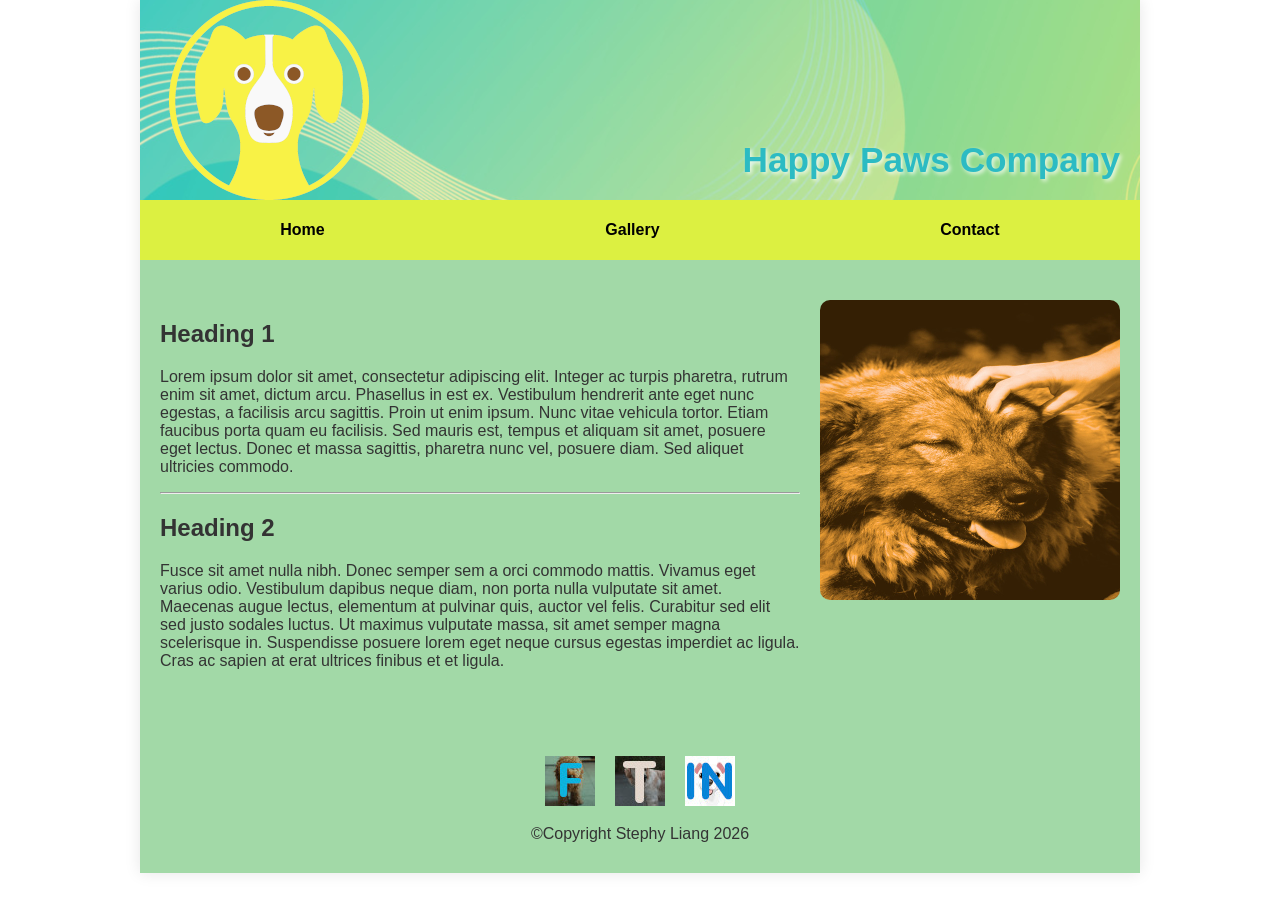
==== index.html @ 3d3f4c6d "Initial commit" ====
<!doctype html>
<html lang="en">
  <head>
    <meta charset="UTF-8" />
    <title>Home Page</title>
    <link rel="stylesheet" href="css/style.css" />
  </head>
  <body>
    <header class="main-header">
      <img
        src="images/banner1.png"
        alt="Website Banner"
        width="1000"
        height="200"
        style="width: 100%; height: auto"
      />
      <section class="banner-text-box">
        <h1>Happy Paws Company</h1>
      </section>
    </header>

    <nav>
      <a href="index.html">Home</a>
      <a href="html/gallery.html">Gallery</a>
      <a href="html/contact.html">Contact</a>
    </nav>

    <main id="home-main">
      <article id="home-article">
        <h2>Heading 1</h2>
        <p>
          Lorem ipsum dolor sit amet, consectetur adipiscing elit. Integer ac
          turpis pharetra, rutrum enim sit amet, dictum arcu. Phasellus in est
          ex. Vestibulum hendrerit ante eget nunc egestas, a facilisis arcu
          sagittis. Proin ut enim ipsum. Nunc vitae vehicula tortor. Etiam
          faucibus porta quam eu facilisis. Sed mauris est, tempus et aliquam
          sit amet, posuere eget lectus. Donec et massa sagittis, pharetra nunc
          vel, posuere diam. Sed aliquet ultricies commodo.
        </p>
        <hr />
        <h2>Heading 2</h2>
        <p>
          Fusce sit amet nulla nibh. Donec semper sem a orci commodo mattis.
          Vivamus eget varius odio. Vestibulum dapibus neque diam, non porta
          nulla vulputate sit amet. Maecenas augue lectus, elementum at pulvinar
          quis, auctor vel felis. Curabitur sed elit sed justo sodales luctus.
          Ut maximus vulputate massa, sit amet semper magna scelerisque in.
          Suspendisse posuere lorem eget neque cursus egestas imperdiet ac
          ligula. Cras ac sapien at erat ultrices finibus et et ligula.
        </p>
      </article>

      <img
        src="images/mainpage.jpg"
        alt="Front Image"
        width="600"
        height="600"
        style="width: 300px; height: auto; object-fit: cover"
      />
    </main>

    <footer>
      <div class="social-icons">
        <a href="https://www.facebook.com/login" target="_blank">
          <img src="images/icon1.jpg" width="50" height="50" alt="Facebook" />
        </a>
        <a href="https://twitter.com/login" target="_blank">
          <img src="images/icon2.jpg" width="50" height="50" alt="Instagram" />
        </a>
        <a href="https://www.instagram.com/accounts/login/" target="_blank">
          <img src="images/icon3.jpg" width="50" height="50" alt="Twitter" />
        </a>
      </div>
      <span>&copy;Copyright Stephy Liang 2026</span>
    </footer>
  </body>
</html>
---- css/style.css ----
html {
  background-color: white;
  margin: 0;
  padding: 0;
}

body {
  background-color: #a2d9a7;

  width: 100%;
  max-width: 1000px;
  margin: 0 auto;
  padding: 0;
  display: flex;
  flex-direction: column;
  align-items: center;
  font-family: Arial, Helvetica, sans-serif;
  color: #333;

  box-shadow: 0 0 15px rgba(0, 0, 0, 0.1);
}

header {
  width: 100%;
  position: relative;
  line-height: 0;
}

header img {
  width: 100% !important;
  height: 200px !important;
  object-fit: cover;
}

header > section {
  position: absolute;
  right: 20px;
  bottom: 20px;
  line-height: normal;
}

header h1 {
  font-size: 2.2rem;
  color: #2cbbc3;
  margin: 0;
  text-shadow: 2px 2px 4px rgba(255, 255, 255, 0.8);
}

nav {
  width: 100%;
  height: 60px;
  background-color: #dcf041;
  display: flex;
  justify-content: space-around;
  align-items: center;
}

nav a {
  text-decoration: none;
  color: black;
  font-weight: bold;
  padding: 10px 15px;
}

#home-main {
  width: 100%;
  box-sizing: border-box;
  display: flex;
  flex-direction: row;
  align-items: flex-start;
  padding: 40px 20px;
  gap: 20px;
}

#home-article {
  flex: 1.5;
}

#home-main > img {
  width: 300px !important;
  height: 300px !important;
  object-fit: cover;
  border-radius: 10px;
}

footer {
  background-color: #a2d9a7 !important;
  width: 100% !important;
  display: flex;
  flex-direction: column;
  align-items: center;
  padding: 30px 0;
  box-sizing: border-box;
}

.social-icons {
  display: flex;
  gap: 20px;
  margin-bottom: 15px;
}

.social-icons img {
  width: 50px !important;
  height: 50px !important;
}

.gallery {
  display: flex;
  flex-wrap: wrap;
  justify-content: center;
  gap: 20px;
  padding: 20px;
}

.gallery article {
  flex: 0 0 30%;
  text-align: center;
}

.gallery article img {
  width: 100% !important;
  max-width: 400px !important;
  height: auto;
}

a:focus {
  outline: 3px solid #2cbbc3;
}
input[type="password"] {
  letter-spacing: 0.3em;
}
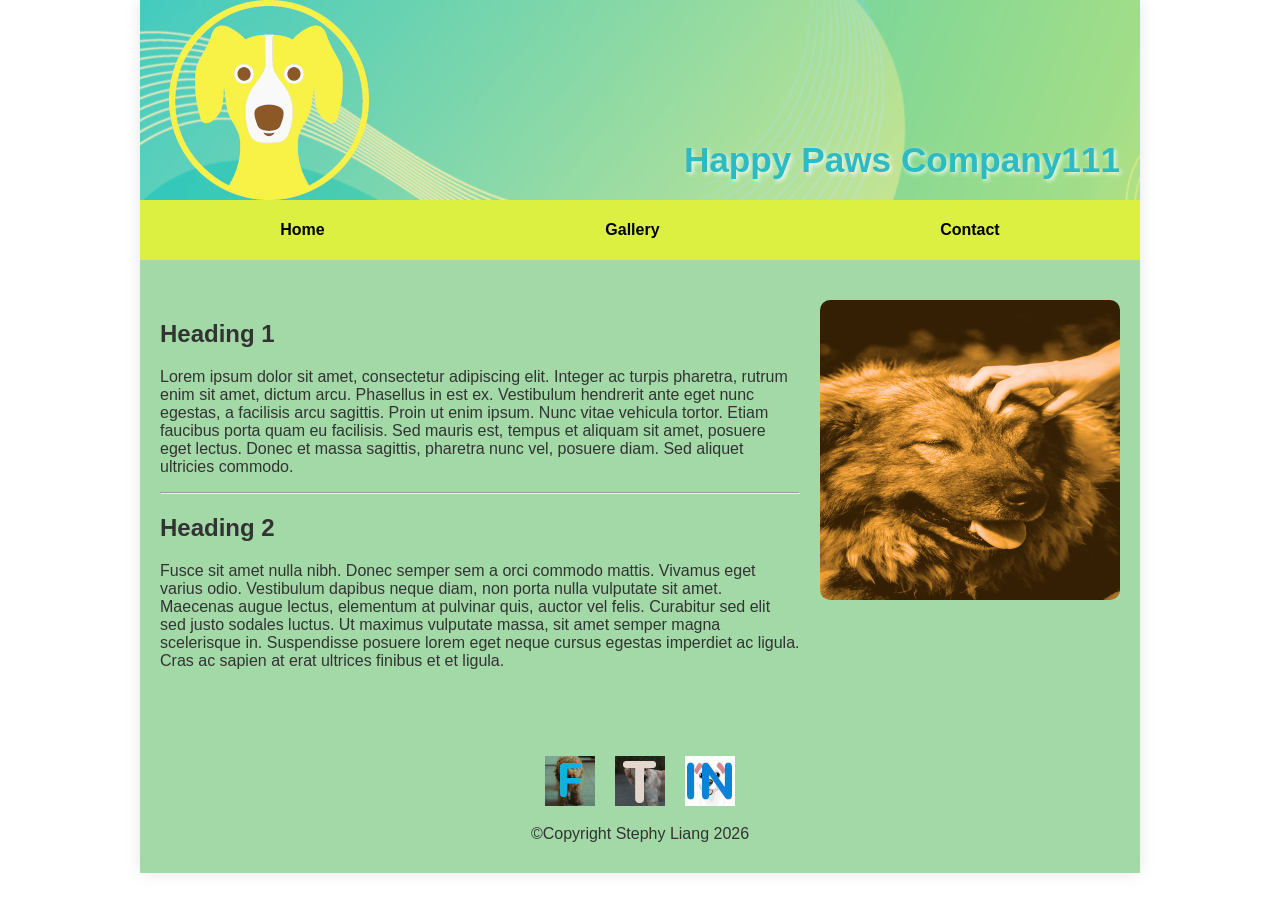
==== commit 3d4ff540: "Update index.html" ====
--- a/index.html
+++ b/index.html
@@ -15,7 +15,7 @@
         style="width: 100%; height: auto"
       />
       <section class="banner-text-box">
-        <h1>Happy Paws Company</h1>
+        <h1>Happy Paws Company111</h1>
       </section>
     </header>
 
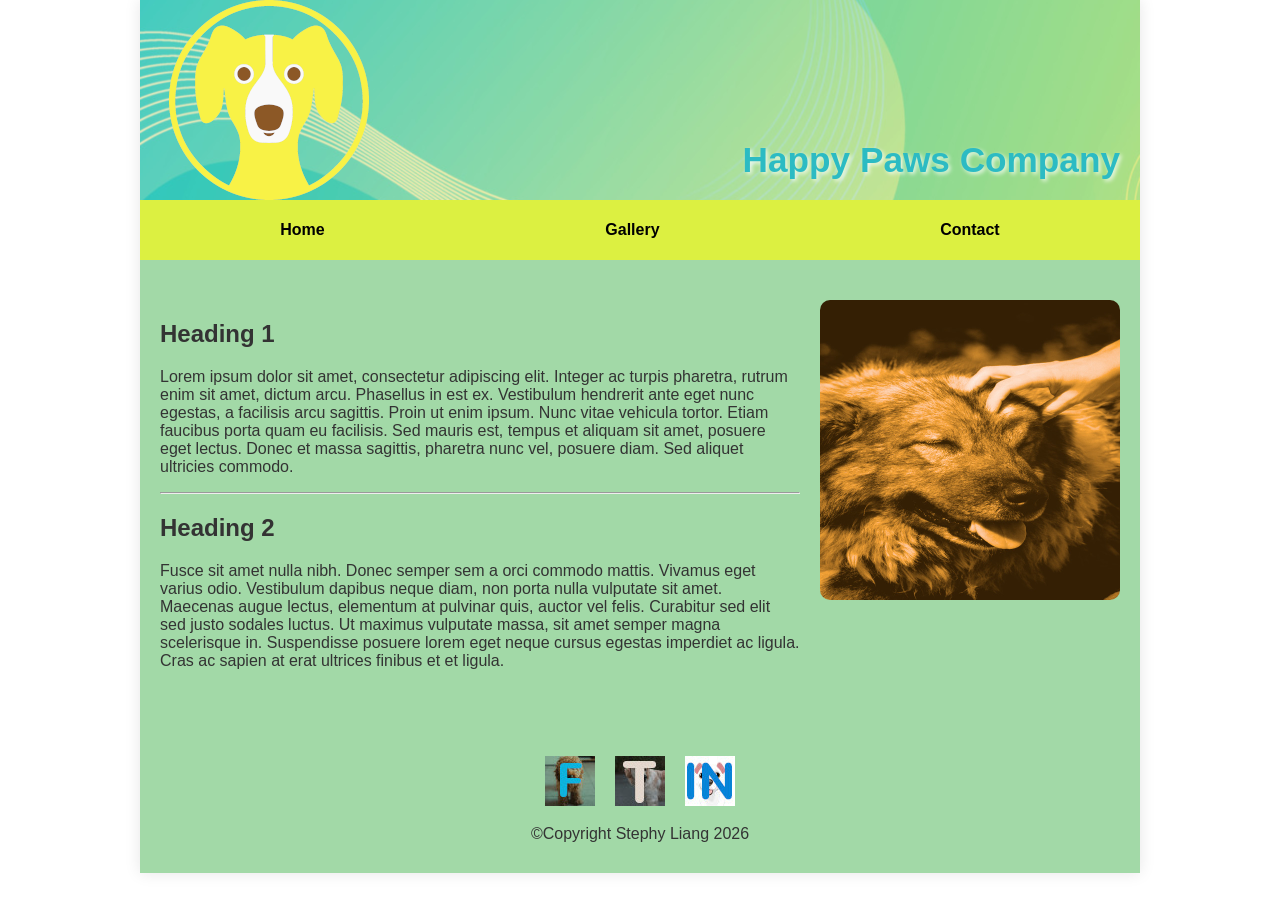
==== commit 80220754: "Update index.html" ====
--- a/index.html
+++ b/index.html
@@ -15,7 +15,7 @@
         style="width: 100%; height: auto"
       />
       <section class="banner-text-box">
-        <h1>Happy Paws Company111</h1>
+        <h1>Happy Paws Company</h1>
       </section>
     </header>
 
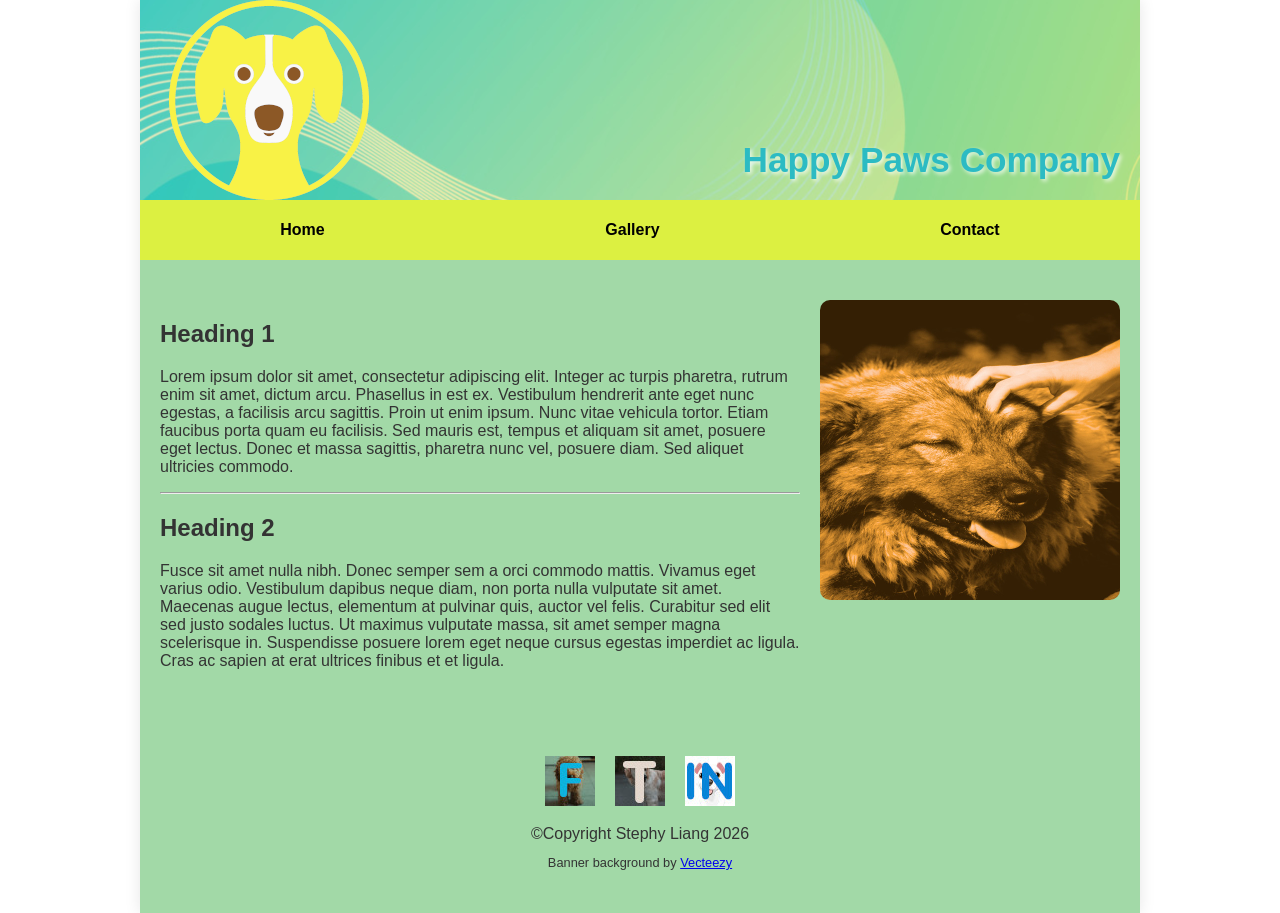
==== commit 5bbcd166: "Update index.html" ====
--- a/index.html
+++ b/index.html
@@ -72,6 +72,10 @@
         </a>
       </div>
       <span>&copy;Copyright Stephy Liang 2026</span>
+      <p style="font-size: 0.8em">
+        Banner background by
+        <a href="https://www.vecteezy.com" target="_blank">Vecteezy</a>
+      </p>
     </footer>
   </body>
 </html>
